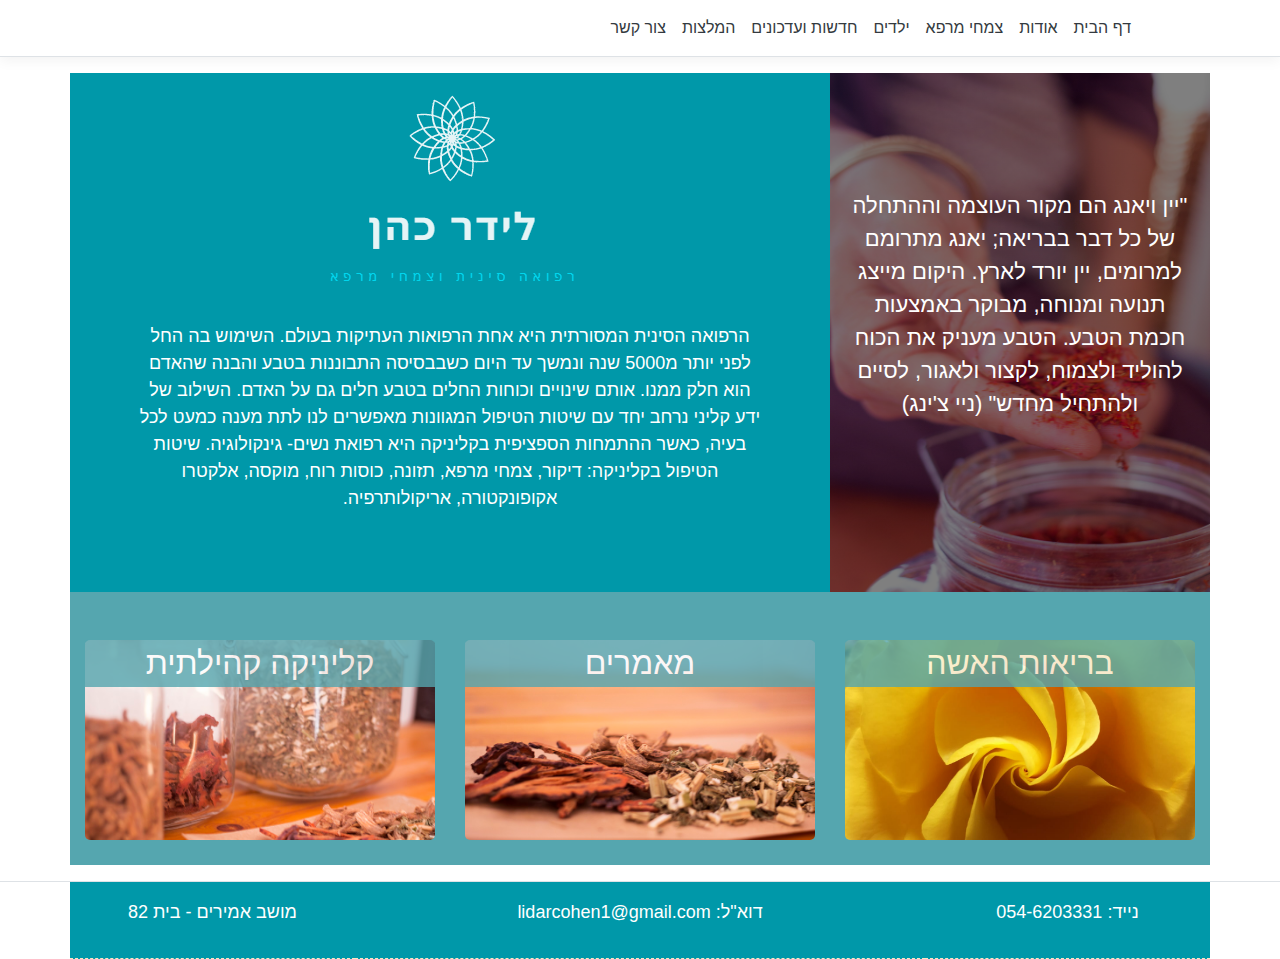
==== index.html @ 52d522fe "first upload" ====
﻿<!DOCTYPE html>
<html lang="he" dir="rtl">
<head>
    <link rel="canonical" href="https://lidarcohen.co.il/">
    <meta charset="utf-8" />
    <meta name="viewport" content="width=device-width, initial-scale=1.0" />
    <meta name="description" content=".\nכמו שנהוג לטפל בבתי החולים בסין, בהן מספר מטופלים מקבלים טיפול באותו החדר בו זמנית, גם כאן יושבים המטופלים בחדר אחד, באווירה נעימה ותוך שמירה על הפרטיות (התשאול הראשוני נעשה בנפרד)." />
    <meta property="og:locale" content="he_IL" />
    <meta property="og:type" content="website" />
    <meta property="og:title" content="לידר כהן - רפואה סינית" />
    <meta property="og:description" content="המרפאה הוקמה כדי להעניק לתושבי אמירים והסביבה אפשרות ליהנות מטיפולים מקצועיים ברפואה הסינית במחיר השווה לכל כיס.\nכמו שנהוג לטפל בבתי החולים בסין, בהן מספר מטופלים מקבלים טיפול באותו החדר בו זמנית, גם כאן יושבים המטופלים בחדר אחד, באווירה נעימה ותוך שמירה על הפרטיות (התשאול הראשוני נעשה בנפרד)." />
    <meta property="og:url" content="https://lidarcohen.co.il" />
    <meta property="og:site_name" content="לידר כהן - רפואה סינית" />
    <meta property="article:section" content="דף בית" />
    <meta property="article:published_time" content="2021-01-01T12:00:00+03:00" />
    <meta property="article:modified_time" content="2021-01-01T12:00:00+03:00" />
    <meta property="og:updated_time" content="2021-01-01T12:00:00+03:00" />
    <meta property="og:image" content="https://lidarcohen.co.il/images/logo.png" />
    <meta property="og:image:secure_url" content="https://lidarcohen.co.il/images/logo.png" />
    <meta property="og:image:width" content="353" />
    <meta property="og:image:height" content="240" />

    <title>לידר כהן - רפואה סינית</title>
    <link rel="stylesheet" href="/lib/bootstrap/dist/css/bootstrap.min.css" />
    <link rel="stylesheet" href="/css/site.css" />



    <script type="application/ld+json">
        {
        "@context": "http://schema.org",
        "@type": "WebSite","@id": "#website","url":"https://lidarcohen.co.il",
        "name" : "לידר כהן - רפואה סינית",
        "image":"https://lidarcohen.co.il/images/logo.png",
        "description": "המרפאה הוקמה כדי להעניק לתושבי אמירים והסביבה אפשרות ליהנות מטיפולים מקצועיים ברפואה הסינית במחיר השווה לכל כיס.\nכמו שנהוג לטפל בבתי החולים בסין, בהן מספר מטופלים מקבלים טיפול באותו החדר בו זמנית, גם כאן יושבים המטופלים בחדר אחד, באווירה נעימה ותוך שמירה על הפרטיות (התשאול הראשוני נעשה בנפרד)."
        }
    </script><!-- Global site tag (gtag.js) - Google Analytics -->
    <script async src="https://www.googletagmanager.com/gtag/js?id=G-CLD0TCNVRR"></script>
    <script>
        window.dataLayer = window.dataLayer || [];
        function gtag() { dataLayer.push(arguments); }
        gtag('js', new Date());

        gtag('config', 'G-CLD0TCNVRR');
    </script>
</head>
<body>
	<header style="text-align:right">
		<nav class="navbar navbar-expand-sm navbar-toggleable-sm navbar-light bg-white border-bottom box-shadow mb-3">
			<div class="container menudirection" style="">
				<a class="navbar-brand" href="/"></a>
				<button class="navbar-toggler" type="button" data-toggle="collapse" data-target=".navbar-collapse" aria-controls="navbarSupportedContent"
						aria-expanded="false" aria-label="Toggle navigation">
					<span class="navbar-toggler-icon"></span>
				</button>
				<div class="navbar-collapse collapse d-sm-inline-flex flex-sm-row-reverse">

					


					<ul class="navbar-nav flex-grow-1">
						<li class="nav-item">
							<a class="nav-link text-dark" href="/">דף הבית</a>
						</li>
						<li class="nav-item">
							<a class="nav-link text-dark" href="/about.html">אודות</a>
						</li>
						<li class="nav-item">
							<a class="nav-link text-dark" href="/chinese-herbs.html">צמחי מרפא</a>
						</li>
						<li class="nav-item">
							<a class="nav-link text-dark" href="/childrens.html">ילדים</a>
						</li>
						<li class="nav-item">
							<a class="nav-link text-dark" href="/news.html">חדשות ועדכונים</a>
						</li>
						<li class="nav-item">
							<a class="nav-link text-dark" href="/credential.html">המלצות</a>
						</li>
						<li class="nav-item">
							<a class="nav-link text-dark" href="/contact.html">צור קשר</a>
						</li>
					</ul>
				</div>
			</div>
		</nav>
	</header>
	<div class="container">
		<main role="main" class="pb-3">
			
<div class="text-center row" >

    

        <div class="col-lg-4 order-last order-lg-first" style="background-image: linear-gradient( rgba(0, 0, 0, 0.5), rgba(0, 0, 0, 0.5) ),url('/images/1.jpg'); background-size: cover">            
            <p class="quote1">
                "יין ויאנג הם מקור העוצמה וההתחלה של כל דבר בבריאה;
                יאנג מתרומם למרומים, יין יורד לארץ. היקום מייצג תנועה ומנוחה, מבוקר באמצעות חכמת הטבע.
                הטבע מעניק את הכוח להוליד ולצמוח, לקצור ולאגור, לסיים ולהתחיל מחדש" (ניי צ'ינג)
            </p>            
        </div>
        <div class="col-lg-8 order-first order-lg-last"  style="background-color:rgb(0, 152, 169);">
            <img src='/images/logo.png' class="mainlogo"/>            
            <p class="quote2">
                הרפואה הסינית המסורתית היא אחת הרפואות העתיקות בעולם.
                השימוש בה החל לפני יותר מ5000 שנה ונמשך עד היום כשבבסיסה התבוננות בטבע והבנה שהאדם הוא חלק ממנו.
                אותם שינויים וכוחות החלים בטבע חלים גם על האדם.
                השילוב של ידע קליני נרחב יחד עם שיטות הטיפול המגוונות מאפשרים לנו לתת מענה כמעט לכל בעיה, כאשר ההתמחות הספציפית בקליניקה היא רפואת נשים- גינקולוגיה.
                שיטות הטיפול בקליניקה: דיקור, צמחי מרפא, תזונה, כוסות רוח, מוקסה, אלקטרו אקופונקטורה, אריקולותרפיה.
            </p>
        </div>
    </div>
<div class="text-center row"  style="background-color: rgb(85, 166, 175);">
    <div class="col-lg-4">
        <a href="/woman.html" class="note_link">
            <div class="note_title">בריאות האשה</div>
            <div style="background-image:url('/images/womens.jpg'); background-size: cover;background-position-y:center" class="hp_note" title="צמחי מרפא בריאות האשה"></div>
        </a>
        
    </div>
    <div class="col-lg-4">
        <a href="/articles.html"  class="note_link">
            <div class="note_title">מאמרים</div>
            <div style="background-image:url('/images/3.jpg'); background-size: cover;background-position-y:center" class="hp_note" title="צמחי מרפא מאמרים"></div>
        </a>        
    </div>
    <div class="col-lg-4">
        <a href="/clinic.html"  class="note_link">
            <div class="note_title">קליניקה קהילתית</div>
            <div style="background-image:url('/images/4.jpg'); background-size: cover" class="hp_note" title="קליניקה קהילתית רפואה סינית"></div>
        </a>        
    </div>
</div>



    
    <link href="https://cdn.jsdelivr.net/npm/bootstrap@5.0.0-beta1/dist/css/bootstrap.min.css" rel="stylesheet" integrity="sha384-giJF6kkoqNQ00vy+HMDP7azOuL0xtbfIcaT9wjKHr8RbDVddVHyTfAAsrekwKmP1" crossorigin="anonymous">
    <script src="https://cdn.jsdelivr.net/npm/bootstrap@5.0.0-beta1/dist/js/bootstrap.bundle.min.js" integrity="sha384-ygbV9kiqUc6oa4msXn9868pTtWMgiQaeYH7/t7LECLbyPA2x65Kgf80OJFdroafW" crossorigin="anonymous"></script>

		</main>
	</div>

	<footer class="border-top footer text-muted" >
        <div class="container text-center">
            <div class="row">
                <div class="col-sm-12 col-lg-3">נייד: <a href="tel:054-6203331" title="טלפון:0546203331">054-6203331</a></div>
                <div class="col-sm-12 col-lg-6">דוא"ל: <a href="mailto:lidarcohen1@gmail.com" title="lidarcohen1@gmail.com">lidarcohen1@gmail.com</a></div>
				<div class="col-sm-12 col-lg-3"><address><a href="https://ul.waze.com/ul?ll=32.93715277%2C35.45359969&navigate=yes&zoom=17&utm_campaign=default&utm_source=waze_website&utm_medium=lm_share_location"> מושב אמירים - בית 82</a></address></div>                
            </div>
        </div>
	</footer>

	<script src="/lib/jquery/dist/jquery.min.js"></script>
	<script src="/lib/bootstrap/dist/js/bootstrap.bundle.min.js"></script>
	<script src="/js/site.js?v=3DfttTjK7nnbL02zA6b_u3nyNk8Bzy1Qaqvwfhogbqw"></script>

	
</body>
</html>
---- css/site.css ----
﻿/* Please see documentation at https://docs.microsoft.com/aspnet/core/client-side/bundling-and-minification
for details on configuring this project to bundle and minify static web assets. */

a.navbar-brand {
  white-space: normal;
  text-align: center;
  word-break: break-all;
}

/* Provide sufficient contrast against white background */
a {
  color: #0366d6;
}

.btn-primary {
  color: #fff;
  background-color: #1b6ec2;
  border-color: #1861ac;
}

.nav-pills .nav-link.active, .nav-pills .show > .nav-link {
  color: #fff;
  background-color: #1b6ec2;
  border-color: #1861ac;
}

/* Sticky footer styles
-------------------------------------------------- */
html {
  font-size: 14px;
}
@media (min-width: 768px) {
  html {
    font-size: 16px;
  }
}

.border-top {
  border-top: 1px solid #e5e5e5;
}
.border-bottom {
  border-bottom: 1px solid #e5e5e5;
}

.box-shadow {
  box-shadow: 0 .25rem .75rem rgba(0, 0, 0, .05);
}

button.accept-policy {
  font-size: 1rem;
  line-height: inherit;
}

/* Sticky footer styles
-------------------------------------------------- */
html {
  position: relative;
  min-height: 100%;
}

body {
  /* Margin bottom by footer height */
  margin-bottom: 60px;
}
.footer {

  width: 100%;
  white-space: nowrap;
  line-height: 60px; /* Vertically center the text there */
}

    .footer .row {
        background: rgb(0, 152, 169);
        color:white;
        font-size:18px;
    }

    footer .col-sm-12 {
        border-bottom: bisque dashed 1px;
    }


.footer .row a {
    color: white;
}
            .footer .row a:hover {
                color: white;
            }

    .foorter .row a:visited {
        color: white;
    }

    .bg1 {
        background-image: url(../images/2.jpg);
    }

html, body {
    height: 100%;
    
}


.container {
}

.maintitle {
    font-size:42px;
}

.maintitlescundary {
    font-size: 38px;
}


.quote1 {
    font-size: 18px;    
    color: white;
    padding:30px;
}

.quote2 {
    font-size: 14px;
    color: white;
}

.hp_note {
    height: 200px;
    margin:0px;
    font-size:32px;
    border-radius:5px;
}
.note_title {
    color: white;
    font-size: 22px;
    border-top-left-radius: 5px;
    border-top-right-radius: 5px;
    background: rgb(85, 166, 175);
    opacity: 0.8;
    position: relative;
    top: 32px;
}
main a{
    text-decoration:none;
}
main a:hover {
    text-decoration: none;
}
    main {
    
}

.tab-content {
    background-color: #0098A9;
}

.text-center p {
    text-align: center;
}



@media(max-width:767px) {
    .mainlogo {
        width:100%;
    }
}






.mainlogo {
    margin-left: auto;
    margin-right: auto;    
    display: block; 
}


.articletitle {
    margin-left: auto;
    margin-right: auto;
    display: block;
    color:black;
    font-size:72px;
    text-align:center;
    margin:0px;
}



.articletext {
    margin: 20px 0px;
}


.result {
    margin:0 0 20px 0;

}
.articleListTitle {
    font-weight: 600;
    font-size: 18px;
}

@media(max-width:992px) {
    .articletitle {
        font-size:64px;
    }


    .longarticletitle {
        font-size: 34px;
    }
    .logowrapper {
        background: #0299a9;
    }
    
}

@media(max-width:575px) {

    .menudirection {
        direction:ltr;
    }

}

    @media(min-width:992px) {

        .mainlogo {
            opacity: 0.9;
        }

        .longarticletitle {
            font-size: 48px;
        }

        .header {
            height: 420px;
            background-position: bottom;
        }


        .quote1 {
            font-size: 22px;
            font-weight: 500;
            padding: 0px;
            transform: translate(0px, 50%);
        }

        .quote2 {
            font-size: 18px;
            margin: 10px 50px 80px 50px;
        }

        .note_title {
            font-size: 32px;
            top: 47px;
        }

        .hp_note {
            margin: 0px 0 25px 0;
        }

        .woman_header {
            background-image: url('/images/10.jpg');
            background-size: cover;
        }

        .woman_header_page {
            background-image: url('/images/womens.jpg');
            background-position-y: center;
        }

        .articles_header_page {
            background-image: url('/images/20.jpg');
            background-position-y: bottom;
        }

        .clinic_header_page {
            background-image: url('/images/20.jpg');
            background-position-y: bottom;
        }

        .articletitle {
            color: white;
            margin: 30px 0;
        }

        .text-shadow {
            text-shadow: 3px 3px #516263f2;
        }
    }
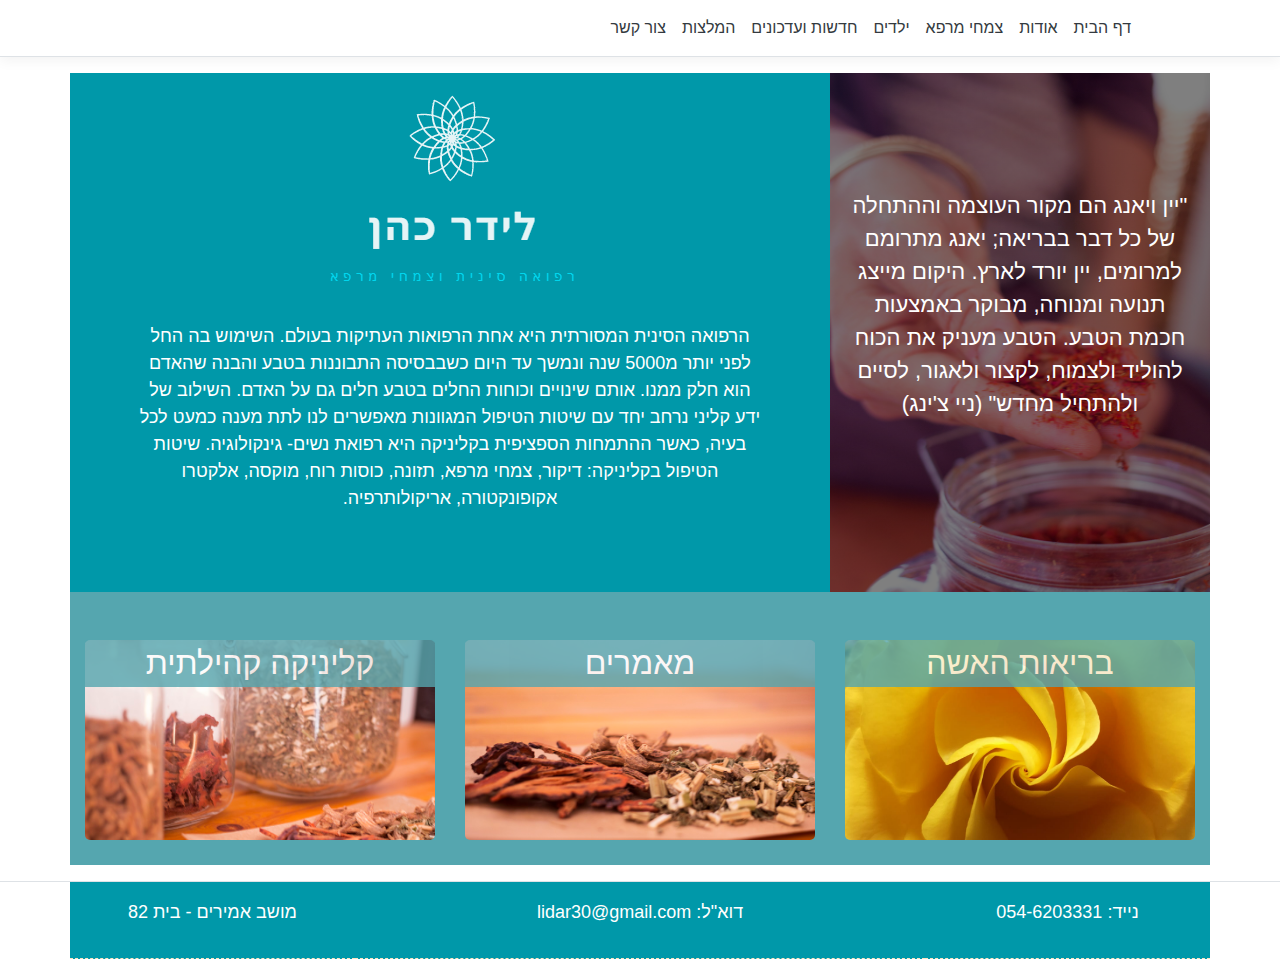
==== commit 7920c343: "updated email" ====
--- a/index.html
+++ b/index.html
@@ -45,7 +45,7 @@
     </script>
 </head>
 <body>
-	<header style="text-align:right">
+	<header style="text-align:right" class="newsite">
 		<nav class="navbar navbar-expand-sm navbar-toggleable-sm navbar-light bg-white border-bottom box-shadow mb-3">
 			<div class="container menudirection" style="">
 				<a class="navbar-brand" href="/"></a>
@@ -145,7 +145,7 @@
         <div class="container text-center">
             <div class="row">
                 <div class="col-sm-12 col-lg-3">נייד: <a href="tel:054-6203331" title="טלפון:0546203331">054-6203331</a></div>
-                <div class="col-sm-12 col-lg-6">דוא"ל: <a href="mailto:lidarcohen1@gmail.com" title="lidarcohen1@gmail.com">lidarcohen1@gmail.com</a></div>
+                <div class="col-sm-12 col-lg-6">דוא"ל: <a href="mailto:lidar30@gmail.com" title="lidar30@gmail.com">lidar30@gmail.com</a></div>
 				<div class="col-sm-12 col-lg-3"><address><a href="https://ul.waze.com/ul?ll=32.93715277%2C35.45359969&navigate=yes&zoom=17&utm_campaign=default&utm_source=waze_website&utm_medium=lm_share_location"> מושב אמירים - בית 82</a></address></div>                
             </div>
         </div>
